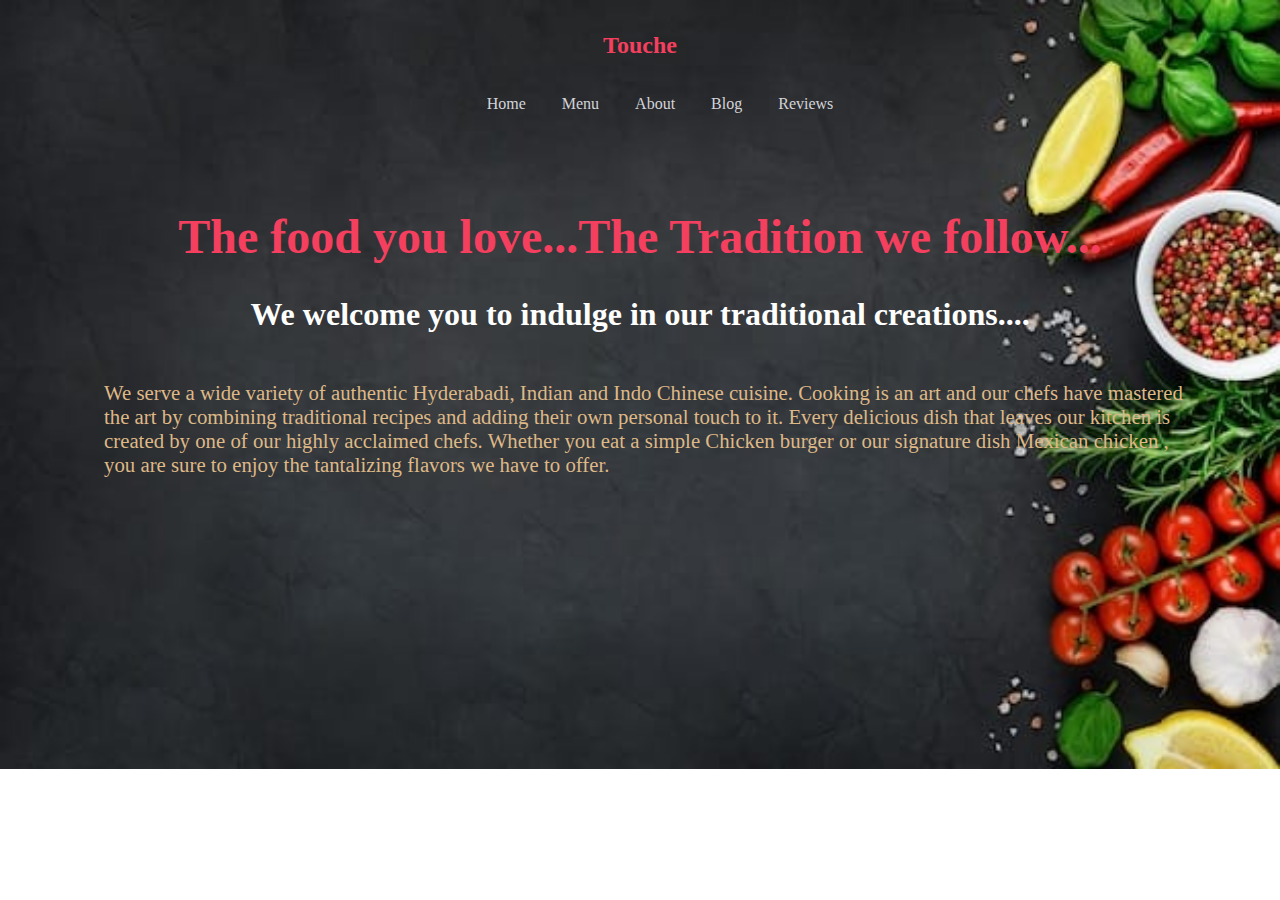
==== about.html @ 906b44fd "cat" ====
<!DOCTYPE html>
<html lang="en">
<head>
    <meta charset="UTF-8">
    <meta http-equiv="X-UA-Compatible" content="IE=edge">
    <meta name="viewport" content="width=device-width, initial-scale=1.0">
    <link rel="stylesheet" href="style.css">
    <title>Document</title>
</head>
<body>
    <div>
        <h2>Touche</h2>
        <nav>
            <ul>
                <li><a class="link" href="/home.html">Home</a></li>
                <li><a class="link" href="/menu.html">Menu</a></li>
                <li><a class="link" href="/about.html">About</a></li>
                <li><a class="link" href="/blog.html">Blog</a></li>
                <li><a class="link" href="/review.html">Reviews</a></li>
                
            </ul>
        </nav>
        <div class="resto">
            <h2>The food you love...The Tradition we follow...</h2>
            <h3>We welcome you to indulge in our traditional creations....</h3>
            <p>We serve a wide variety of authentic Hyderabadi, Indian and Indo Chinese cuisine. Cooking is an art and our chefs have mastered<br> the art by combining traditional recipes and adding their own personal touch to it. Every delicious dish that leaves our kitchen is <br>created by one of our highly acclaimed chefs. Whether you eat a simple Chicken burger or our signature dish Mexican chicken ,<br> you are sure to enjoy the tantalizing flavors we have to offer.</p>
        </div>
    </div>
    
</body>
</html>
---- style.css ----
body{
    background-image: url('bg.jpeg');
    background-repeat: no-repeat;
    background-attachment: fixed;
    background-size: 100%;
}
h2{
    text-align: center;
    color: #f43f5e;
    margin-top: 2rem;
}
nav ul{
    list-style-type: none;
    text-align: center;
}
ul li{
    display: inline-block;
    margin-top: 1rem;
}

li a{
    text-decoration: none;
    color:#d4d4d8;
    padding: 1rem;
    
}
li a:hover{
    color: #f43f5e;
}

.gather h2{
    color:#f43f5e;
    margin-top: 9rem;
    font-size: 4rem;
}


h3{
    color: white;
    text-align: center;
    margin-top: 7rem;
}
.social-links{
    padding-left: 37rem;
    margin-top: 2rem;
}
.social-links .fa{
    height: 40px;
    width: 40px;
    border-radius: 50%;
    text-align: center;
    line-height: 40px;
    font-size: 20px;
    color: black;
    background-color: #f43f5e;
    margin-right: 15px;
    cursor: pointer;
}
.image-one img{
    height: 150px;
    width: 150px;
    border-radius: 2rem;
    margin-left: 8rem;
    margin-top: 2rem;
    cursor: pointer;
}
.image-two img{
    height: 150px;
    width: 150px;
    border-radius: 2rem;
    margin-left: 13rem;
    margin-top: 2rem;
    cursor: pointer;
}
.image-three img{
    height: 150px;
    width: 150px;
    border-radius: 2rem;
    margin-left: 13rem;
    margin-top: 2rem;
    cursor: pointer;
}
.image-four img{
    height: 150px;
    width: 150px;
    border-radius: 2rem;
    margin-left: 8rem;
    margin-top: 2rem;
    cursor: pointer;
}
.image-five img{
    height: 150px;
    width: 150px;
    border-radius: 2rem;
    margin-left: 13rem;
    margin-top: 2rem;
    cursor: pointer;
}
.image-six img{
    height: 150px;
    width: 150px;
    border-radius: 2rem;
    margin-left: 13rem;
    margin-top: 2rem;
    cursor: pointer;
}
.row-one{
    display: flex;
    
}
.row-two{
    display: flex;
}

.submenu-one{
    padding: 0.5rem 2.5rem ;
    border-radius: 2rem;
    margin-left: 9rem;
    cursor: pointer;
    border-style: none;
    background-color: #f43f5e;
}
.submenu-two{
    padding: 0.5rem 2.5rem ;
    border-radius: 2rem;
    margin-left: 15.5rem;
    cursor: pointer;
    border-style: none;
    background-color: #f43f5e;
}
.submenu-three{
    padding: 0.5rem 2.5rem ;
    border-radius: 2rem;
    margin-left: 15rem;
    cursor: pointer;
    border-style: none;
    background-color: #f43f5e;
}
.submenu-four{
    padding: 0.5rem 2.5rem ;
    border-radius: 2rem;
    margin-left: 9rem;
    cursor: pointer;
    border-style: none;
    background-color: #f43f5e;
}
.submenu-five{
    padding: 0.5rem 2.5rem ;
    border-radius: 2rem;
    margin-left: 15.5rem;
    cursor: pointer;
    border-style: none;
    background-color: #f43f5e;
}
.submenu-six{
    padding: 0.5rem 2.5rem ;
    border-radius: 2rem;
    margin-left: 15rem;
    cursor: pointer;
    border-style: none;
    background-color: #f43f5e;
}



.order{
    margin-top: 17rem;
    color: #f43f5e;
    text-align: center;
}
.select{
    display: flex;
}
.btn{
    display: flex;
}
.deco{
    border: none;
    color:#f43f5e;
    background-color: white;
    border-radius: 0.5rem;
    padding: 5px 0 ;
}
select{
    width: 150px;
    text-align: center;
    color: black;
}
.set-one{
    margin-left: 19rem;
    margin-top: -9rem;
}

.set-two{
    margin-left: 13rem;
    margin-top: -9rem;
}
.set-three{
    margin-left: 13rem;
    margin-top: -9rem;
}
.set-four{
    margin-left: 19rem;
    margin-top: -9rem;
}
.set-five{
    margin-left: 13rem;
    margin-top: -9rem;
}
.set-six{
    margin-left: 13rem;
    margin-top: -9rem;
}
.resto h2{
    font-size: 3rem;
    margin-top: 6rem;
}
.resto h3{
    font-size: 2rem;
    margin-top: -0.5rem;
}
p{
    margin-left: 6rem;
    margin-top: 3rem;
    color:burlywood;
    font-size: 1.3rem;
}
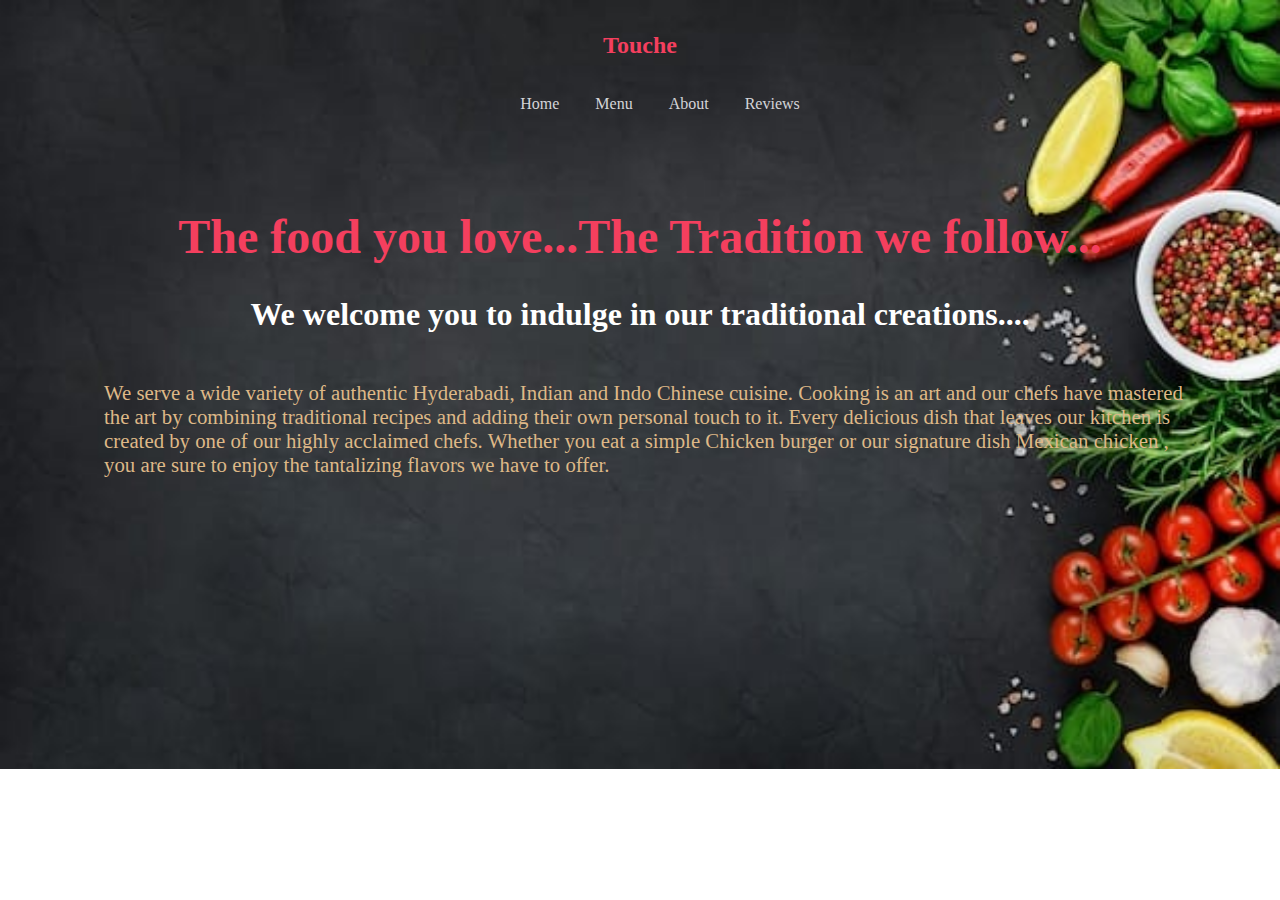
==== commit 7bb8f52b: "d" ====
--- a/about.html
+++ b/about.html
@@ -15,7 +15,6 @@
                 <li><a class="link" href="/home.html">Home</a></li>
                 <li><a class="link" href="/menu.html">Menu</a></li>
                 <li><a class="link" href="/about.html">About</a></li>
-                <li><a class="link" href="/blog.html">Blog</a></li>
                 <li><a class="link" href="/review.html">Reviews</a></li>
                 
             </ul>
